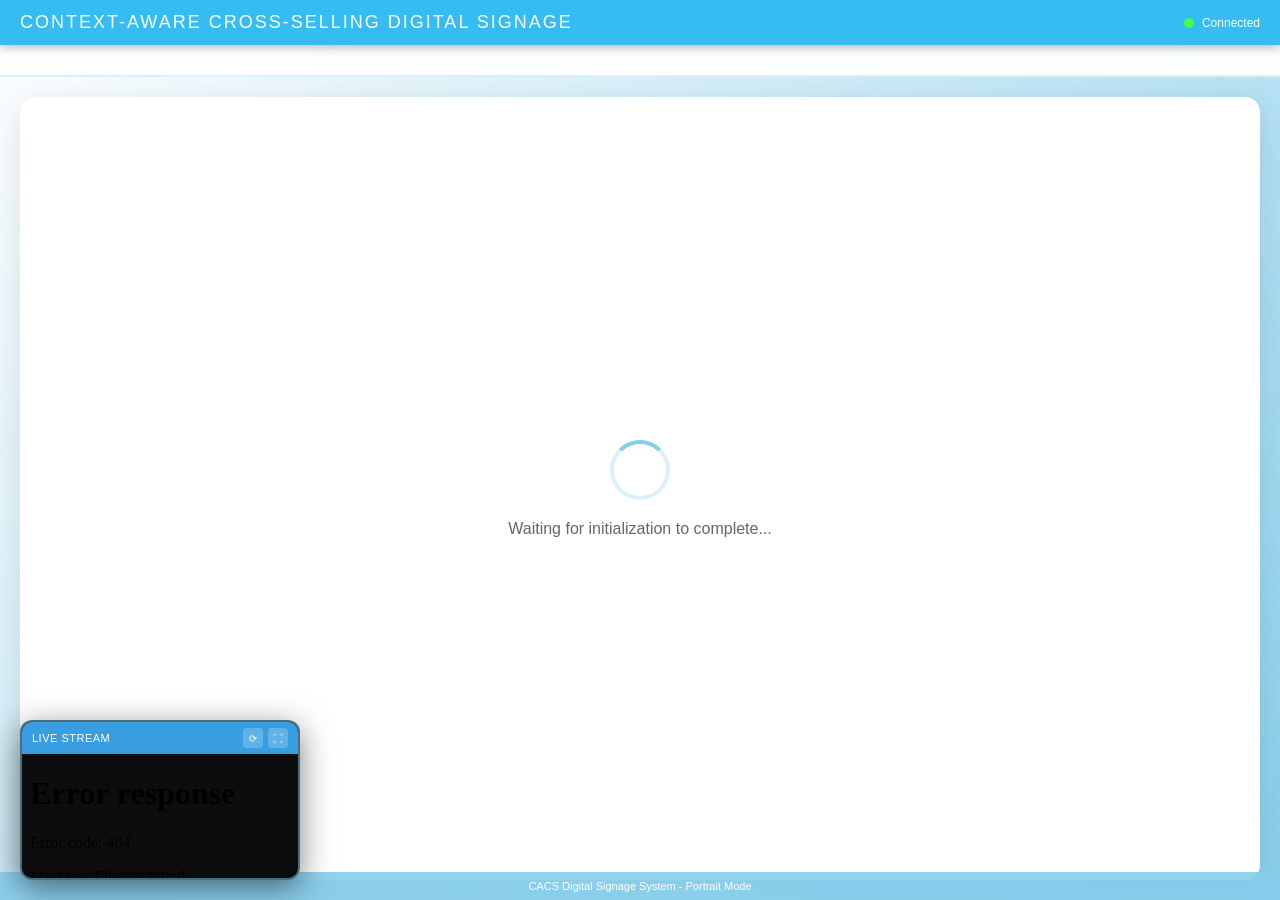
==== web-ui/templates/portrait.html @ 6113ed27 "digital-signage: Fix for video stream view in portrait mode Changes:  web-ui/templates/portrait.html" ====
<!DOCTYPE html>
<html lang="en">
<head>
    <meta charset="UTF-8">
    <meta name="viewport" content="width=device-width, initial-scale=1.0">
    <title>Digital Signage - Portrait Mode</title>
    <style>
        * {
            margin: 0;
            padding: 0;
            box-sizing: border-box;
        }

        body {
            font-family: 'Segoe UI', Tahoma, Geneva, Verdana, sans-serif;
            background: linear-gradient(135deg, #ffffff 0%, #87CEEB 100%);
            color: #333;
            height: 100vh;
            width: 100vw;
            overflow: hidden;
        }

        .header {
            background: rgba(32, 182, 242, 0.9);
            padding: 12px 20px;
            box-shadow: 0 2px 10px rgba(0, 0, 0, 0.3);
            display: flex;
            justify-content: space-between;
            align-items: center;
            position: fixed;
            top: 0;
            left: 0;
            right: 0;
            z-index: 100;
        }

        .header h1 {
            font-size: 18px;
            font-weight: 300;
            letter-spacing: 2px;
            color: white;
        }

        .status-indicator {
            display: flex;
            align-items: center;
            gap: 8px;
        }

        .status-dot {
            width: 10px;
            height: 10px;
            border-radius: 50%;
            background: #ff4444;
            animation: pulse 2s infinite;
        }

        .status-dot.connected {
            background: #44ff44;
        }

        .status-text {
            color: white;
            font-size: 12px;
        }

        @keyframes pulse {
            0% { opacity: 1; }
            50% { opacity: 0.5; }
            100% { opacity: 1; }
        }

        .main-container {
            position: fixed;
            top: 0;
            left: 0;
            right: 0;
            bottom: 0;
            background: #000;
        }

        .advertisement-container {
            position: absolute;
            top: 0;
            left: 0;
            right: 0;
            bottom: 0;
            display: flex;
            flex-direction: column;
            background: linear-gradient(135deg, #ffffff 0%, #87CEEB 100%);
        }

        .ad-header {
            padding: 60px 20px 15px 20px;
            background: rgba(255, 255, 255, 0.95);
            border-bottom: 2px solid rgba(135, 206, 235, 0.3);
        }

        .ad-title {
            font-size: 24px;
            font-weight: 500;
            color: #3ba6ed;
            text-align: center;
            margin-bottom: 5px;
        }

        .ad-subtitle {
            font-size: 14px;
            color: #666;
            text-align: center;
        }

        .ad-content {
            flex: 1;
            display: flex;
            align-items: center;
            justify-content: center;
            padding: 20px;
            position: relative;
            overflow: hidden;
        }

        .ad-image-container {
            width: 100%;
            height: 100%;
            display: flex;
            align-items: center;
            justify-content: center;
            background: white;
            border-radius: 15px;
            box-shadow: 0 8px 32px rgba(0, 0, 0, 0.1);
            overflow: hidden;
            position: relative;
        }

        .ad-image {
            width: 100%;
            height: 100%;
            object-fit: contain;
        }

        .loading-indicator {
            display: flex;
            flex-direction: column;
            align-items: center;
            justify-content: center;
            gap: 20px;
        }

        .spinner {
            width: 60px;
            height: 60px;
            border: 4px solid rgba(135, 206, 235, 0.3);
            border-top: 4px solid #87CEEB;
            border-radius: 50%;
            animation: spin 1s linear infinite;
        }

        @keyframes spin {
            0% { transform: rotate(0deg); }
            100% { transform: rotate(360deg); }
        }

        .loading-text {
            color: #666;
            font-size: 16px;
            text-align: center;
        }

        .generation-time {
            position: absolute;
            top: 15px;
            left: 15px;
            right: 15px;
            padding: 12px;
            background: rgba(0, 0, 0, 0.8);
            color: white;
            text-align: center;
            font-size: 14px;
            border-radius: 8px;
            z-index: 10;
            display: none;
        }

        /* Floating Video Window */
        .floating-video {
            position: fixed;
            bottom: 20px;
            left: 20px;
            width: 280px;
            height: 160px;
            background: rgba(0, 0, 0, 0.95);
            border-radius: 12px;
            box-shadow: 0 8px 32px rgba(0, 0, 0, 0.5);
            overflow: hidden;
            z-index: 1000;
            border: 2px solid rgba(135, 206, 235, 0.5);
            transition: all 0.3s ease;
        }

        .floating-video:hover {
            transform: scale(1.05);
            box-shadow: 0 12px 48px rgba(0, 0, 0, 0.6);
        }

        .floating-video-header {
            background: rgba(59, 166, 237, 0.95);
            padding: 6px 10px;
            display: flex;
            justify-content: space-between;
            align-items: center;
            cursor: move;
        }

        .floating-video-title {
            color: white;
            font-size: 11px;
            font-weight: 500;
            letter-spacing: 0.5px;
        }

        .floating-video-controls {
            display: flex;
            gap: 5px;
        }

        .video-control-btn {
            background: rgba(255, 255, 255, 0.2);
            border: none;
            color: white;
            width: 20px;
            height: 20px;
            border-radius: 4px;
            cursor: pointer;
            font-size: 10px;
            display: flex;
            align-items: center;
            justify-content: center;
            transition: background 0.2s;
        }

        .video-control-btn:hover {
            background: rgba(255, 255, 255, 0.3);
        }

        .floating-video-content {
            width: 100%;
            height: calc(100% - 32px);
            position: relative;
        }

        .floating-video iframe {
            width: 100%;
            height: 100%;
            border: none;
        }

        .footer {
            position: fixed;
            bottom: 0;
            left: 0;
            right: 0;
            background: rgba(135, 206, 235, 0.9);
            padding: 8px 20px;
            text-align: center;
            font-size: 11px;
            color: white;
            z-index: 50;
        }

        /* Responsive adjustments */
        @media (max-width: 768px) {
            .header h1 {
                font-size: 14px;
            }

            .floating-video {
                width: 200px;
                height: 115px;
                bottom: 15px;
                left: 15px;
            }

            .ad-title {
                font-size: 20px;
            }
        }

        /* Landscape mode warning */
        @media (orientation: landscape) and (max-height: 600px) {
            .orientation-warning {
                display: flex;
            }
        }

        .orientation-warning {
            display: none;
            position: fixed;
            top: 0;
            left: 0;
            right: 0;
            bottom: 0;
            background: rgba(0, 0, 0, 0.9);
            color: white;
            flex-direction: column;
            align-items: center;
            justify-content: center;
            z-index: 9999;
            padding: 20px;
            text-align: center;
        }

        .orientation-warning h2 {
            font-size: 24px;
            margin-bottom: 15px;
        }

        .orientation-warning p {
            font-size: 16px;
            opacity: 0.8;
        }
    </style>
</head>
<body>
    <div class="header">
        <h1>CONTEXT-AWARE CROSS-SELLING DIGITAL SIGNAGE</h1>
        <div class="status-indicator">
            <div id="statusDot" class="status-dot"></div>
            <span id="statusText" class="status-text">Connecting...</span>
        </div>
    </div>

    <div class="main-container">
        <div class="advertisement-container">
            <div class="ad-header">
            </div>
            <div class="ad-content">
                <div class="ad-image-container" id="ad-image-container">
                    <div id="aigServerLoading" class="loading-indicator">
                        <div class="spinner"></div>
                        <span class="loading-text">Waiting for initialization to complete...</span>
                    </div>
                    <img id="productImage" class="ad-image" src="" alt="Generated Product Advertisement" style="display: none;">
                    <div id="generationTime" class="generation-time">Advertisement generated in 0s</div>
                </div>
            </div>
        </div>
    </div>

    <!-- Floating Video Window -->
    <div class="floating-video" id="floatingVideo">
        <div class="floating-video-header" id="videoHeader">
            <span class="floating-video-title">LIVE STREAM</span>
            <div class="floating-video-controls">
                <button id="reconnectBtn" class="video-control-btn" title="Reconnect">⟳</button>
                <button id="expandBtn" class="video-control-btn" title="Expand">⛶</button>
            </div>
        </div>
        <div class="floating-video-content">
            <iframe id="myframe"
                    style="width:100%; height:100%; border:0;"
                    allow="autoplay; encrypted-media"
                    sandbox="allow-scripts allow-same-origin allow-forms allow-popups">
            </iframe>
        </div>
    </div>

    <div class="footer">
        CACS Digital Signage System - Portrait Mode
    </div>

    <script>
        let pollingInterval = null;
        let isDragging = false;
        let currentX;
        let currentY;
        let initialX;
        let initialY;
        let xOffset = 0;
        let yOffset = 0;

        // Initialize the application
        document.addEventListener('DOMContentLoaded', function() {
            setupEventListeners();
            setupDraggable();
            
            // Load Stream
            const streamOrigin = window.location.origin;
            document.getElementById("myframe").src = `${streamOrigin}/samplestream/`;
            updateConnectionStatus(true);
            
            // Start polling for advertisements
            startPolling();
        });

        function setupEventListeners() {
            document.getElementById("reconnectBtn").addEventListener("click", reconnectStream);
            document.getElementById("expandBtn").addEventListener("click", expandVideo);
        }

        function setupDraggable() {
            const videoWindow = document.getElementById("floatingVideo");
            const header = document.getElementById("videoHeader");

            header.addEventListener("mousedown", dragStart);
            document.addEventListener("mousemove", drag);
            document.addEventListener("mouseup", dragEnd);

            header.addEventListener("touchstart", dragStart);
            document.addEventListener("touchmove", drag);
            document.addEventListener("touchend", dragEnd);
        }

        function dragStart(e) {
            const videoWindow = document.getElementById("floatingVideo");
            
            if (e.type === "touchstart") {
                initialX = e.touches[0].clientX - xOffset;
                initialY = e.touches[0].clientY - yOffset;
            } else {
                initialX = e.clientX - xOffset;
                initialY = e.clientY - yOffset;
            }

            if (e.target.closest('#videoHeader')) {
                isDragging = true;
            }
        }

        function drag(e) {
            if (isDragging) {
                e.preventDefault();
                
                const videoWindow = document.getElementById("floatingVideo");
                
                if (e.type === "touchmove") {
                    currentX = e.touches[0].clientX - initialX;
                    currentY = e.touches[0].clientY - initialY;
                } else {
                    currentX = e.clientX - initialX;
                    currentY = e.clientY - initialY;
                }

                xOffset = currentX;
                yOffset = currentY;

                setTranslate(currentX, currentY, videoWindow);
            }
        }

        function dragEnd(e) {
            initialX = currentX;
            initialY = currentY;
            isDragging = false;
        }

        function setTranslate(xPos, yPos, el) {
            el.style.transform = `translate3d(${xPos}px, ${yPos}px, 0)`;
        }

        function startPolling() {
            if (pollingInterval) clearInterval(pollingInterval);
            pollForAdvertisement();
            pollingInterval = setInterval(pollForAdvertisement, 2000);
        }

        function getBrowserFingerprint() {
            const userAgent = navigator.userAgent;
            const screenResolution = `${screen.width}x${screen.height}`;
            const timezone = Intl.DateTimeFormat().resolvedOptions().timeZone;
            const timestamp = performance.timeOrigin;
            const random = Math.random().toString(36).substring(2);
            
            let tabId = sessionStorage.getItem('tabId');
            if (!tabId) {
                tabId = `${Date.now()}_${random}`;
                sessionStorage.setItem('tabId', tabId);
            }
            
            const fingerprint = `${userAgent}_${screenResolution}_${timezone}_${timestamp}_${tabId}`;
            
            let hash = 0;
            for (let i = 0; i < fingerprint.length; i++) {
                const char = fingerprint.charCodeAt(i);
                hash = ((hash << 5) - hash) + char;
                hash = hash & hash;
            }
            return Math.abs(hash).toString(36);
        }

        function pollForAdvertisement() {
            const container = document.getElementById("ad-image-container");
            const rect = container.getBoundingClientRect();
            const width = Math.floor(rect.width);
            const height = Math.floor(rect.height);

            const timestamp = new Date().getTime();
            const clientId = getBrowserFingerprint();
            
            fetch(`/get_current_advertisement?width=${width}&height=${height}&client_id=${clientId}`)
                .then(res => {
                    if (res.status === 200) {
                        res.blob().then(imageBlob => {
                            const xgenerationTime = res.headers.get('X-Generation-Time');
                            const imageUrl = URL.createObjectURL(imageBlob);

                            if (xgenerationTime) {
                                const generationTimeElement = document.getElementById('generationTime');
                                generationTimeElement.textContent = `${xgenerationTime}`;
                                generationTimeElement.style.display = 'block';
                            }
                            
                            const productImage = document.getElementById('productImage');
                            const aigServerLoading = document.getElementById('aigServerLoading');
                        
                            productImage.src = imageUrl;
                            productImage.style.display = 'block';
                            aigServerLoading.style.display = 'none';
                        });
                    }
                    return;
                })
                .catch(err => {
                    console.error('Error fetching advertisement:', err);
                });
        }

        function updateConnectionStatus(connected) {
            const statusDot = document.getElementById('statusDot');
            const statusText = document.getElementById('statusText');

            if (connected) {
                statusDot.classList.add('connected');
                statusText.textContent = 'Connected';
            } else {
                statusDot.classList.remove('connected');
                statusText.textContent = 'Disconnected';
            }
        }

        function reconnectStream() {
            const btn = document.getElementById('reconnectBtn');
            const originalContent = btn.innerHTML;
            btn.innerHTML = '↻';
            btn.disabled = true;

            const iframe = document.getElementById("myframe");
            iframe.src = iframe.src;

            setTimeout(() => {
                btn.innerHTML = originalContent;
                btn.disabled = false;
            }, 1500);
        }

        function expandVideo() {
            const videoWindow = document.getElementById("floatingVideo");
            const currentWidth = videoWindow.style.width || '280px';
            
            if (parseInt(currentWidth) === 280) {
                videoWindow.style.width = '420px';
                videoWindow.style.height = '240px';
            } else {
                videoWindow.style.width = '280px';
                videoWindow.style.height = '160px';
            }
        }
    </script>
</body>
</html>
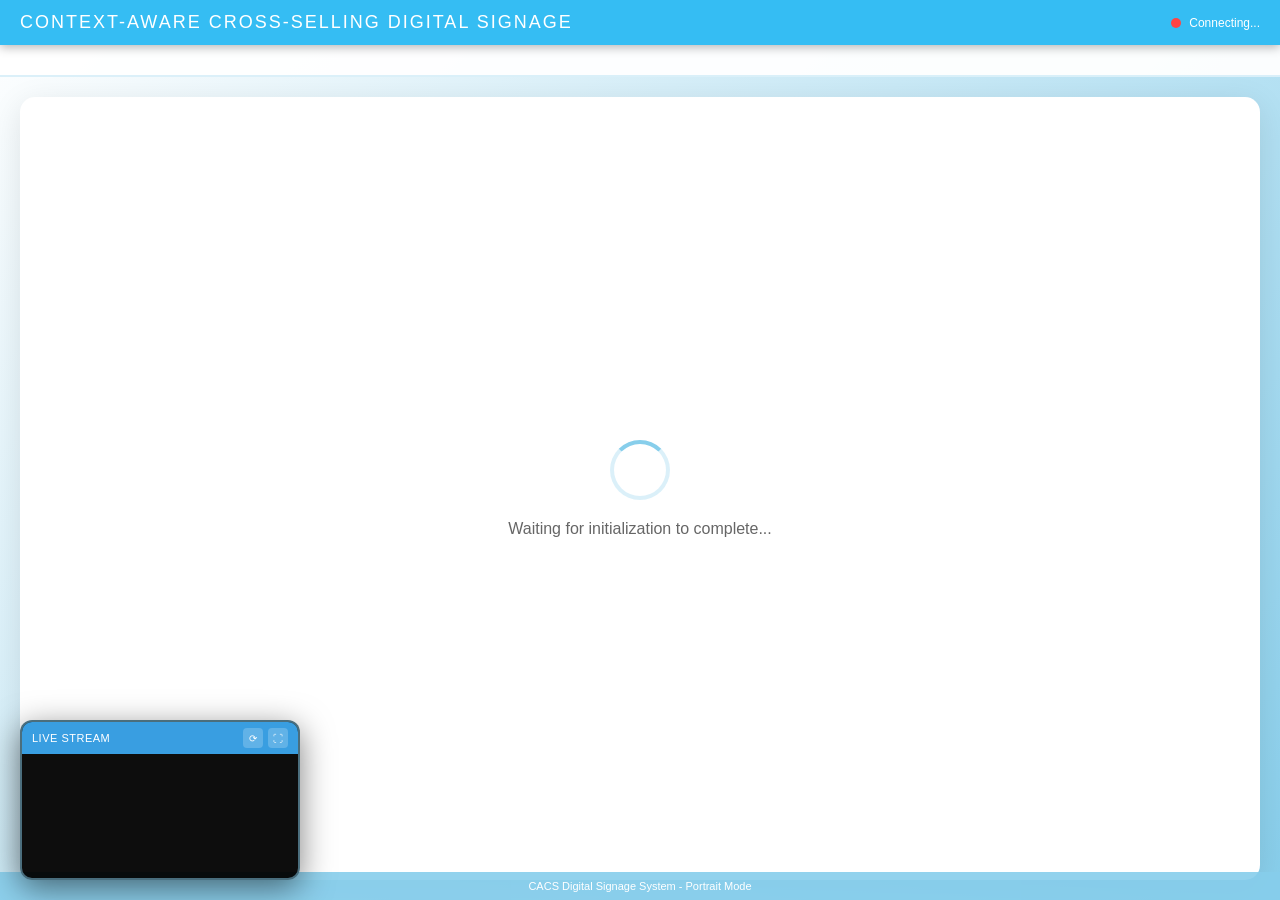
==== commit e7fb1a37: "digital-signage: Added benchmark mode env var Changes:   1. Added benchmark mode env which collects " ====
--- a/web-ui/templates/portrait.html
+++ b/web-ui/templates/portrait.html
@@ -371,6 +371,7 @@
 
     <script>
         let pollingInterval = null;
+        const benchmarkMode = {{ 'true' if benchmark_mode else 'false' }};
         let isDragging = false;
         let currentX;
         let currentY;
@@ -496,12 +497,15 @@
 
             const timestamp = new Date().getTime();
             const clientId = getBrowserFingerprint();
+            const fetchStart = performance.now();
             
             fetch(`/get_current_advertisement?width=${width}&height=${height}&client_id=${clientId}`)
                 .then(res => {
                     if (res.status === 200) {
                         res.blob().then(imageBlob => {
                             const xgenerationTime = res.headers.get('X-Generation-Time');
+                            const adId = res.headers.get('X-Ad-Id');
+                            const renderStart = performance.now();
                             const imageUrl = URL.createObjectURL(imageBlob);
 
                             if (xgenerationTime) {
@@ -516,6 +520,7 @@
                             productImage.src = imageUrl;
                             productImage.style.display = 'block';
                             aigServerLoading.style.display = 'none';
+                            reportAdRendered(productImage, adId, fetchStart, renderStart);
                         });
                     }
                     return;
@@ -525,6 +530,22 @@
                 });
         }
 
+        function reportAdRendered(image, adId, fetchStart, renderStart) {
+            if (!benchmarkMode || !adId) return;
+            // Second frame: the first callback still runs before its own paint, so sample after it.
+            image.decode().then(() => requestAnimationFrame(() => requestAnimationFrame(() => {
+                fetch('/ad_rendered', {
+                    method: 'POST',
+                    headers: {'Content-Type': 'application/json'},
+                    body: JSON.stringify({
+                        ad_id: Number(adId),
+                        browser_fetch_ms: renderStart - fetchStart,
+                        browser_render_ms: performance.now() - renderStart
+                    })
+                }).catch(() => {});
+            }))).catch(() => {});
+        }
+
         function updateConnectionStatus(connected) {
             const statusDot = document.getElementById('statusDot');
             const statusText = document.getElementById('statusText');
